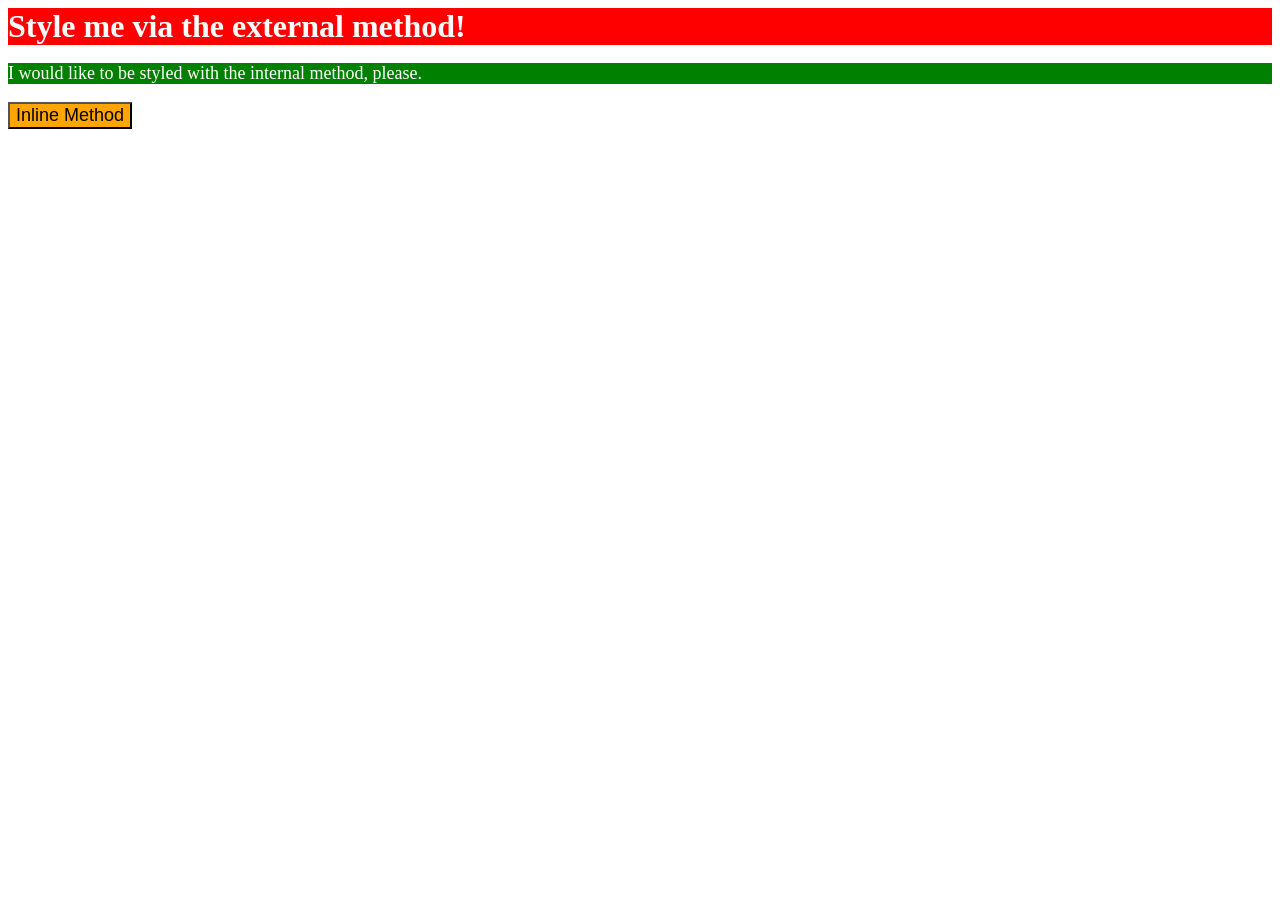
==== foundations/intro-to-css/01-css-methods/index.html @ 2330f176 "Add new CSS file and modify HTML file - Add new CSS file to style the div element with the external " ====
<!DOCTYPE html>
<html lang="en">
  <head>
    <meta charset="UTF-8">
    <meta http-equiv="X-UA-Compatible" content="IE=edge">
    <meta name="viewport" content="width=device-width, initial-scale=1.0">
    <link rel="stylesheet" href="style.css">
    <title>Methods for Adding CSS</title>
    <style>
      button{
        background-color: orange;
        font-size: 18px;
      }
    </style>
  </head>
  <body>
    <div>Style me via the external method!</div>
    <p style="color: white; background-color: green; font-size: 18px;">I would like to be styled with the internal method, please.</p>
    <button>Inline Method</button>
  </body>
</html>
---- foundations/intro-to-css/01-css-methods/style.css ----
div{
    background-color: red;
    color: white;
    font-weight: 600;
    font-size: 32px;
    align-content: center;
}
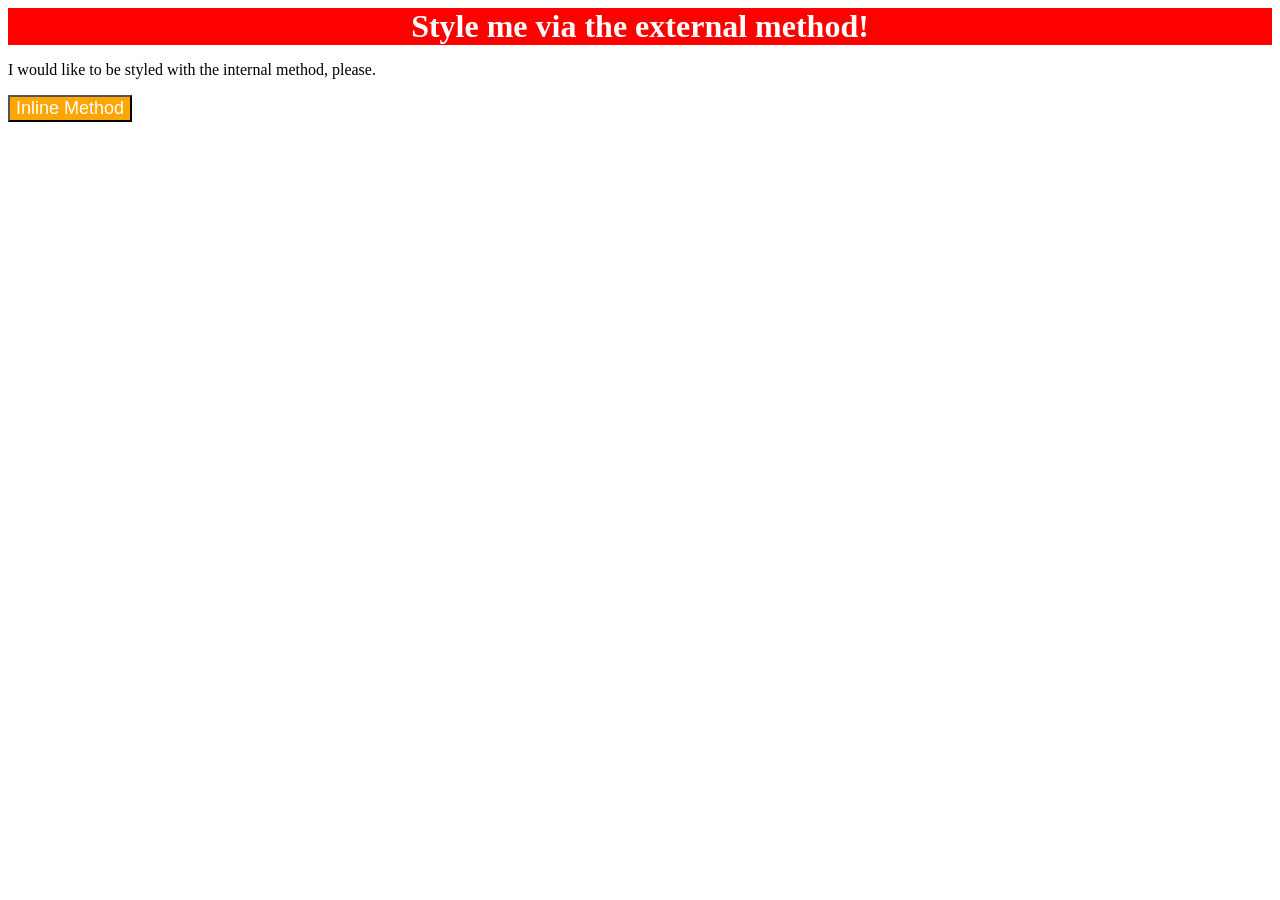
==== commit 74c6259d: "Edit HTML File - Change styling of paragraph to internal method - Change styling of button to inline" ====
--- a/foundations/intro-to-css/01-css-methods/index.html
+++ b/foundations/intro-to-css/01-css-methods/index.html
@@ -8,14 +8,15 @@
     <title>Methods for Adding CSS</title>
     <style>
       button{
-        background-color: orange;
+        color: white; 
+        background-color: green; 
         font-size: 18px;
       }
     </style>
   </head>
   <body>
     <div>Style me via the external method!</div>
-    <p style="color: white; background-color: green; font-size: 18px;">I would like to be styled with the internal method, please.</p>
-    <button>Inline Method</button>
+    <p>I would like to be styled with the internal method, please.</p>
+    <button style="background-color: orange; font-size: 18px;">Inline Method</button>
   </body>
 </html>
--- a/foundations/intro-to-css/01-css-methods/style.css
+++ b/foundations/intro-to-css/01-css-methods/style.css
@@ -3,5 +3,5 @@
     color: white;
     font-weight: 600;
     font-size: 32px;
-    align-content: center;
+    text-align: center;
 }
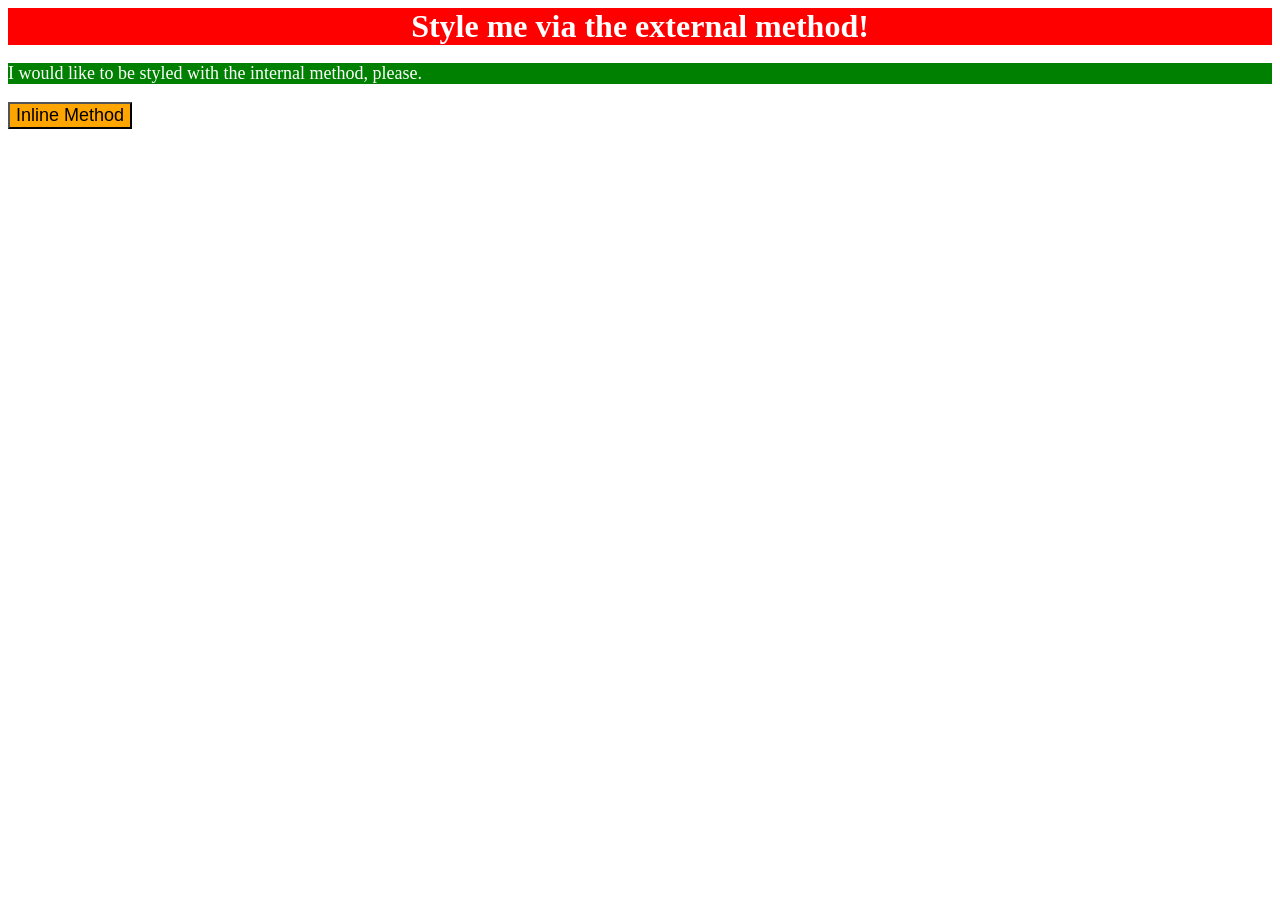
==== commit c09747a7: "Edit HTML" ====
--- a/foundations/intro-to-css/01-css-methods/index.html
+++ b/foundations/intro-to-css/01-css-methods/index.html
@@ -7,7 +7,7 @@
     <link rel="stylesheet" href="style.css">
     <title>Methods for Adding CSS</title>
     <style>
-      button{
+      p{
         color: white; 
         background-color: green; 
         font-size: 18px;
